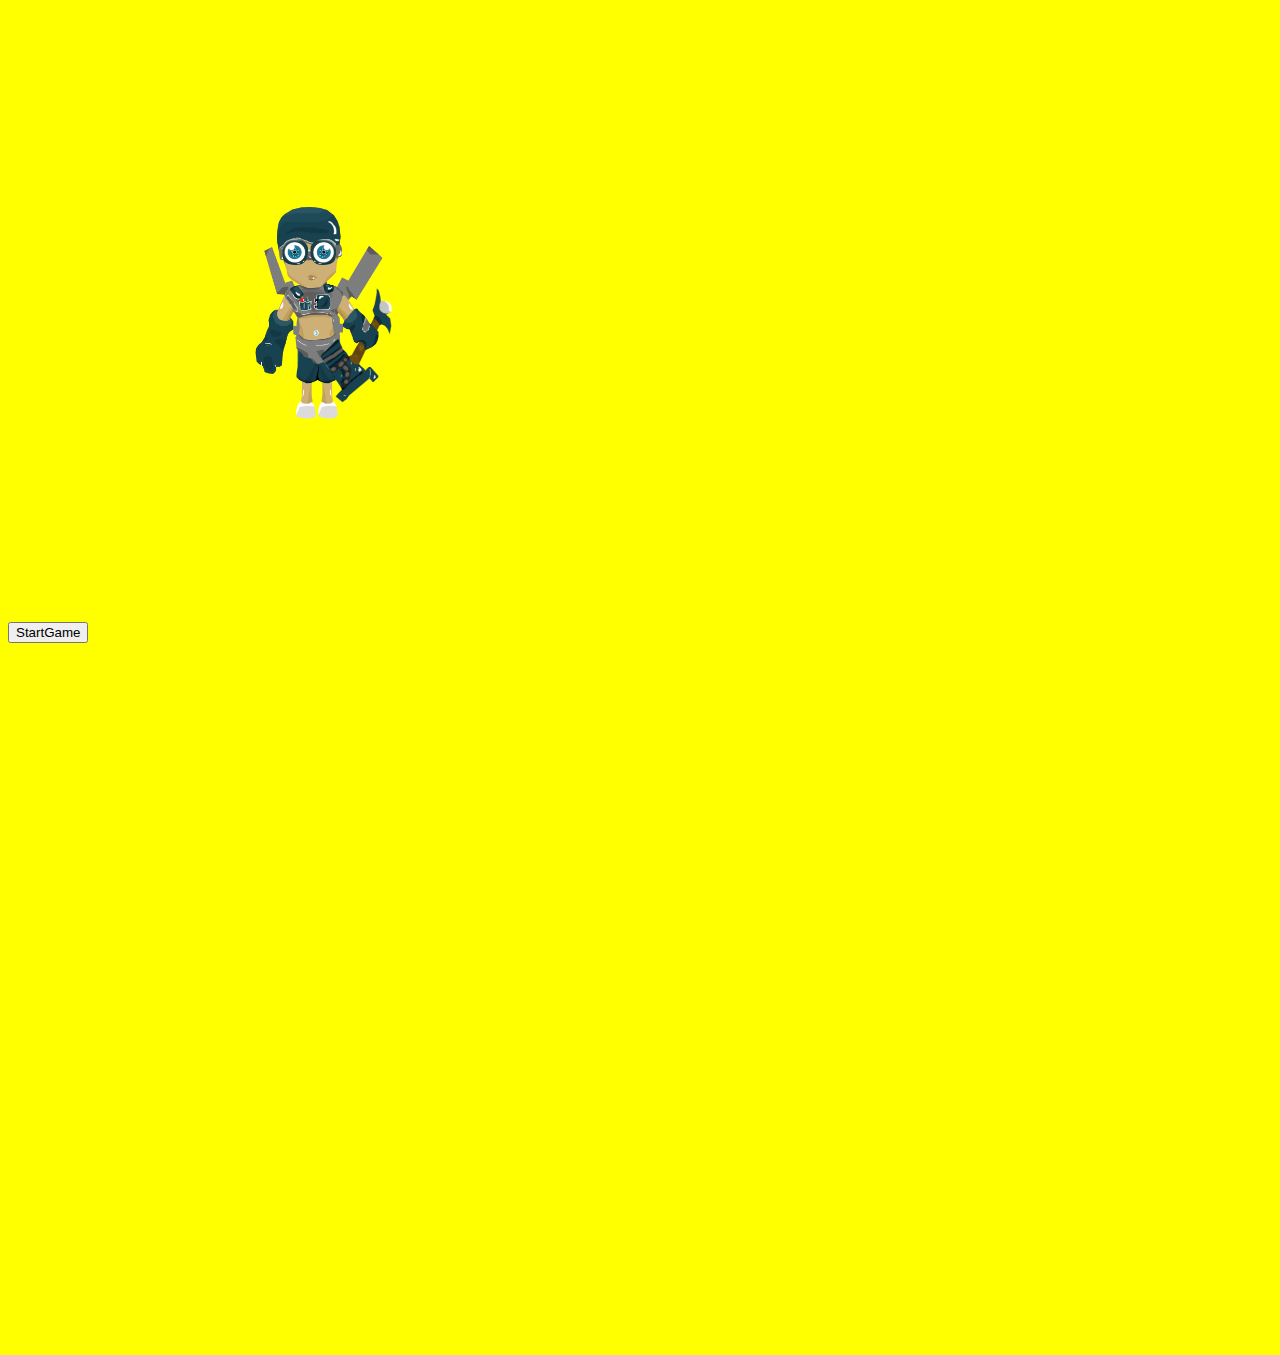
==== index.html @ 21acdba0 "otro" ====
<!DOCTYPE html>
<html>
<head>
  <title>My Game</title>

  <script type="text/javascript" src="js/background.js"></script>
  <script type="text/javascript" src="js/player.js"></script>
  <script type="text/javascript" src="js/zombies.js"></script>
  <script type="text/javascript" src="js/zombies2.js"></script>
  <script type="text/javascript" src="js/bullet.js"></script>
  <script type="text/javascript" src="js/papers.js"></script>
  <script type="text/javascript" src="js/spider.js"></script>
  <script type="text/javascript" src="js/killed.js"></script>
  <script type="text/javascript" src="js/scorehit.js"></script>
  <script type="text/javascript" src="js/paperhit.js"></script>
  <script type="text/javascript" src="js/game.js"></script>
  <script type="text/javascript" src="js/index.js"></script>
  <link rel="stylesheet" type="text/css" href="css/style.css">
</head>
  <body>
  <img src="./img/personaje.png" alt="" style="width:50%;">
  <br>
  <button id="start-button">StartGame</button>
  <div id="game-board"></div>
  <canvas id="canvas" width="1450" height="700"></canvas>
</body>
</html>
---- css/style.css ----
canvas {
  margin: 0, auto;
}

body {
  background-color: #ffff00;
}
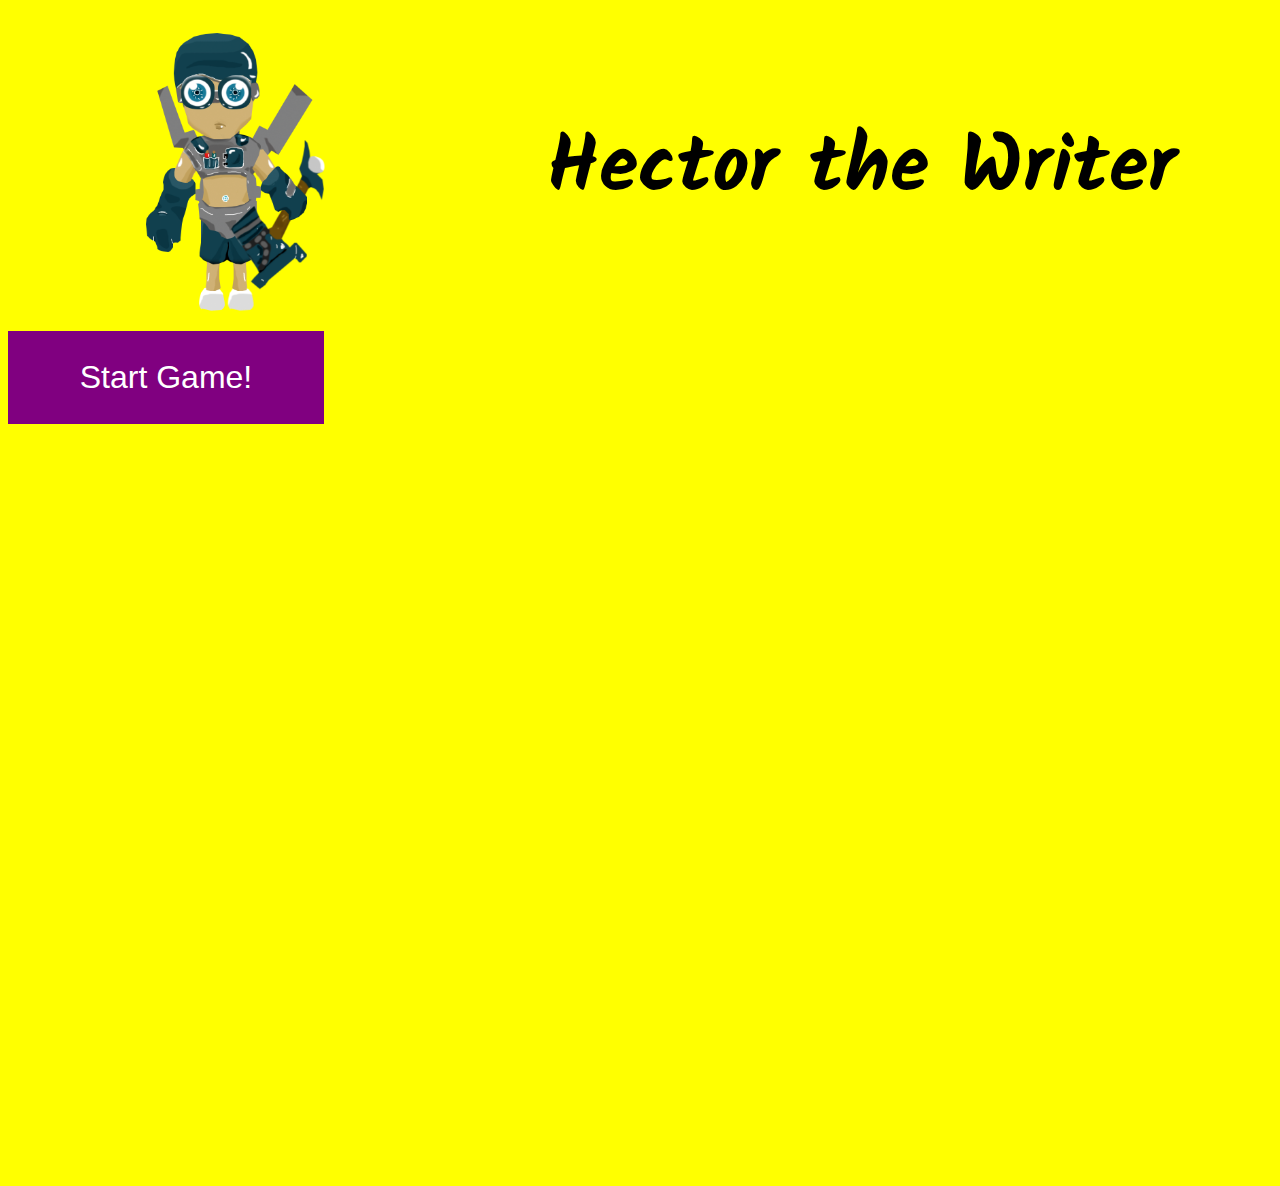
==== commit 048fdb88: "otro" ====
--- a/index.html
+++ b/index.html
@@ -18,10 +18,15 @@
   <link rel="stylesheet" type="text/css" href="css/style.css">
 </head>
   <body>
-  <img src="./img/personaje.png" alt="" style="width:50%;">
-  <br>
-  <button id="start-button">StartGame</button>
-  <div id="game-board"></div>
-  <canvas id="canvas" width="1450" height="700"></canvas>
+      <div class ="intro">
+          <div class="intro-info">
+            <img src="./img/personaje-2.png" alt="" style="width:20%;">
+            <h1>Hector the Writer</h1>
+          </div>
+          <button id="start-button">Start Game!</button>
+        </div>
+          <div id="game-board">
+            <canvas id="canvas" width="1420" height="700"></canvas>
+          </div>
 </body>
 </html>--- a/css/style.css
+++ b/css/style.css
@@ -1,7 +1,40 @@
+@import url('https://fonts.googleapis.com/css?family=Kalam');
+@import url('https://fonts.googleapis.com/css?family=Architects+Daughter');
 canvas {
   margin: 0, auto;
+  margin-top: 50px;
 }
 
 body {
-  background-color: #ffff00;
+  background-color: yellow;
+}
+
+button {
+  background-color: #800080;
+  border: solid;
+  border-color: #800080;
+  color: white;
+  text-align: center;
+  text-decoration: none;
+  font-size: 32px;
+  width: 25%;
+  padding: 25px;
+}
+
+.intro {
+  display: flex;
+  flex-direction: column;
+  justify-content: center;
+}
+
+.intro-info {
+  display: flex;
+  justify-content: space-around;
+  align-items: center;
+}
+
+h1 {
+  font-family: kalam;
+  color: black;
+  font-size: 5rem;
 }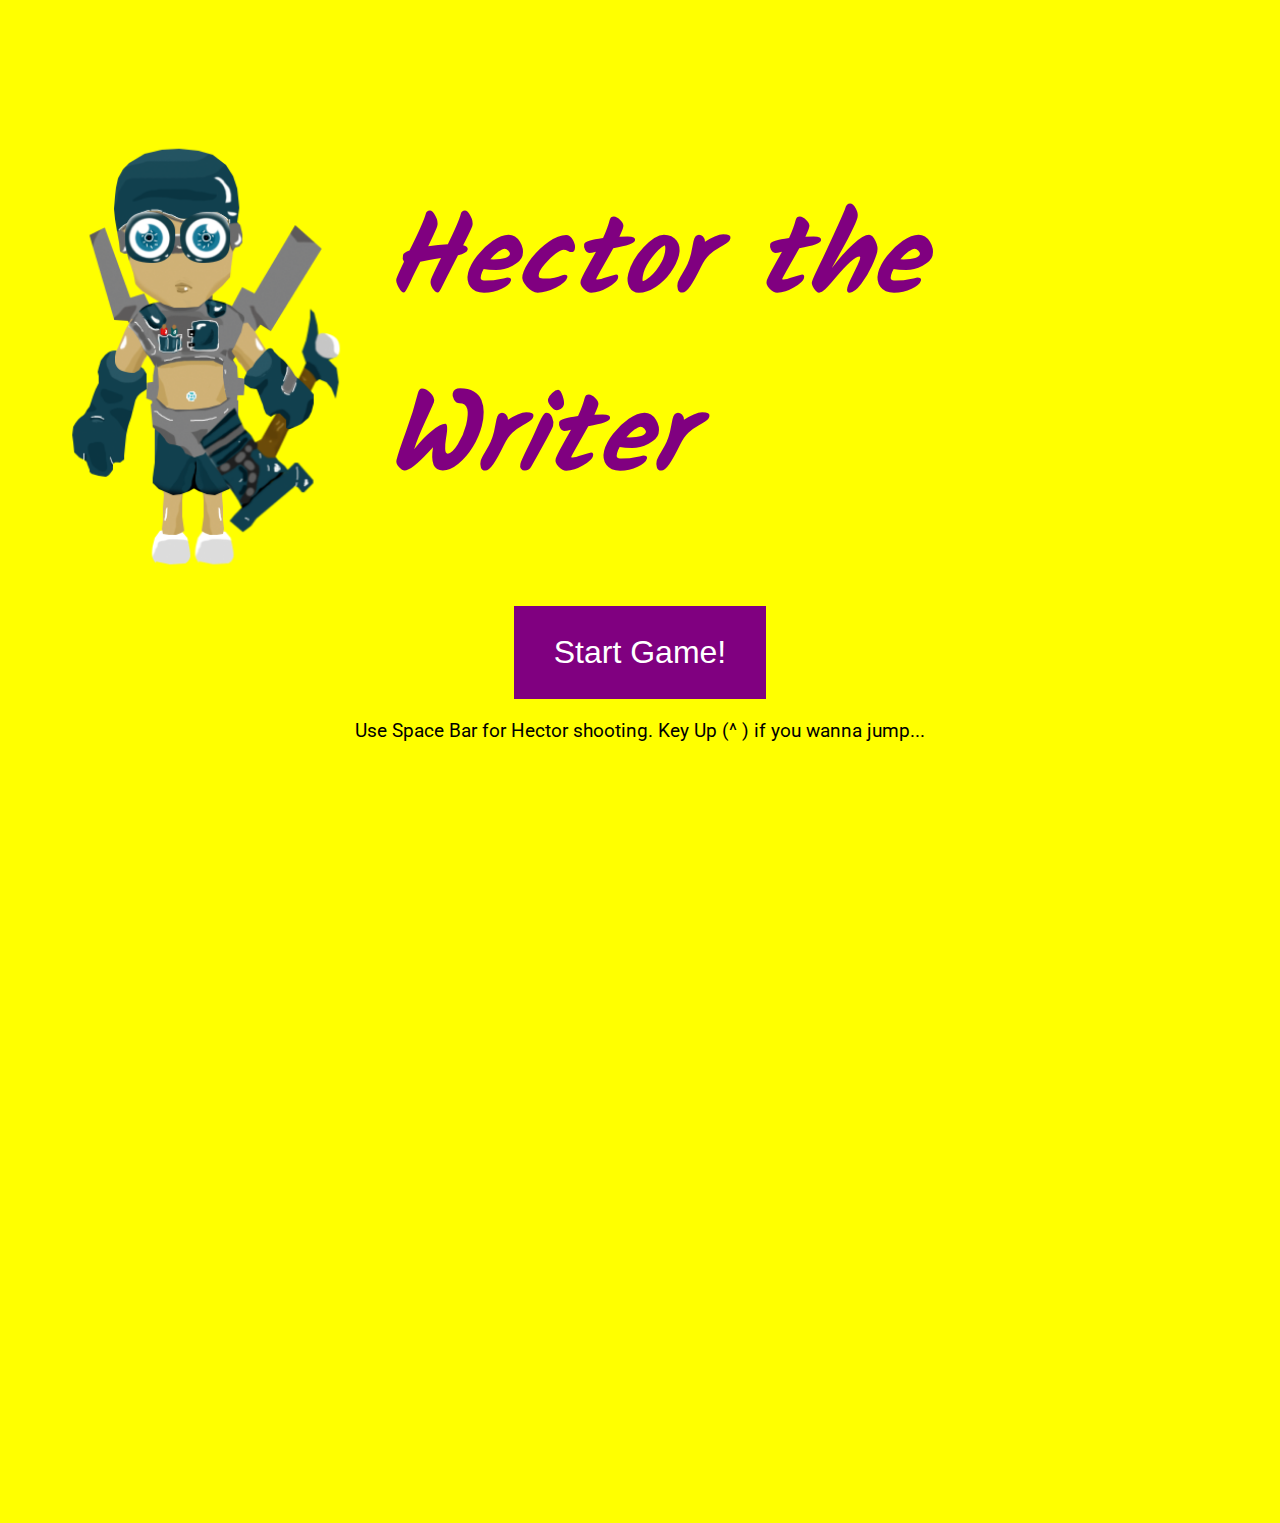
==== commit 527cd4c7: "otro" ====
--- a/index.html
+++ b/index.html
@@ -1,5 +1,6 @@
 <!DOCTYPE html>
 <html>
+
 <head>
   <title>My Game</title>
 
@@ -17,16 +18,23 @@
   <script type="text/javascript" src="js/index.js"></script>
   <link rel="stylesheet" type="text/css" href="css/style.css">
 </head>
-  <body>
-      <div class ="intro">
-          <div class="intro-info">
-            <img src="./img/personaje-2.png" alt="" style="width:20%;">
-            <h1>Hector the Writer</h1>
-          </div>
-          <button id="start-button">Start Game!</button>
-        </div>
-          <div id="game-board">
-            <canvas id="canvas" width="1420" height="700"></canvas>
-          </div>
+
+<body>
+  <div class="intro">
+    <div class="intro-info">
+      <img src="./img/personaje-2.png" alt="" style="width:30%;">
+      <h1>Hector the Writer</h1>
+    </div>
+    <div class="boton">
+      <button id="start-button">Start Game!</button>
+    </div>
+    <div class="instructions">
+      <p>Use Space Bar for Hector shooting. Key Up (^ ) if you wanna jump...</p>
+    </div>
+  </div>
+  <div id="game-board">
+    <canvas id="canvas" width="1420" height="700"></canvas>
+  </div>
 </body>
+
 </html>--- a/css/style.css
+++ b/css/style.css
@@ -1,5 +1,6 @@
 @import url('https://fonts.googleapis.com/css?family=Kalam');
-@import url('https://fonts.googleapis.com/css?family=Architects+Daughter');
+@import url('https://fonts.googleapis.com/css?family=Roboto');
+
 canvas {
   margin: 0, auto;
   margin-top: 50px;
@@ -17,7 +18,7 @@
   text-align: center;
   text-decoration: none;
   font-size: 32px;
-  width: 25%;
+  width: 20%;
   padding: 25px;
 }
 
@@ -25,16 +26,35 @@
   display: flex;
   flex-direction: column;
   justify-content: center;
+  margin-top: 100px;
 }
 
 .intro-info {
   display: flex;
-  justify-content: space-around;
   align-items: center;
 }
 
 h1 {
   font-family: kalam;
-  color: black;
-  font-size: 5rem;
+  color: #800080;
+  font-size: 7rem;
+  font-style: italic;
+}
+
+.boton {
+  display: flex;
+  justify-content: center;
+}
+
+p {
+  margin-top: 20px;
+  font-family: roboto;
+  font-size: 1.2rem;
+  text-align: center;
+}
+
+.instructions{
+  display: flex;
+  align-items: center;
+  justify-content: center;
 }